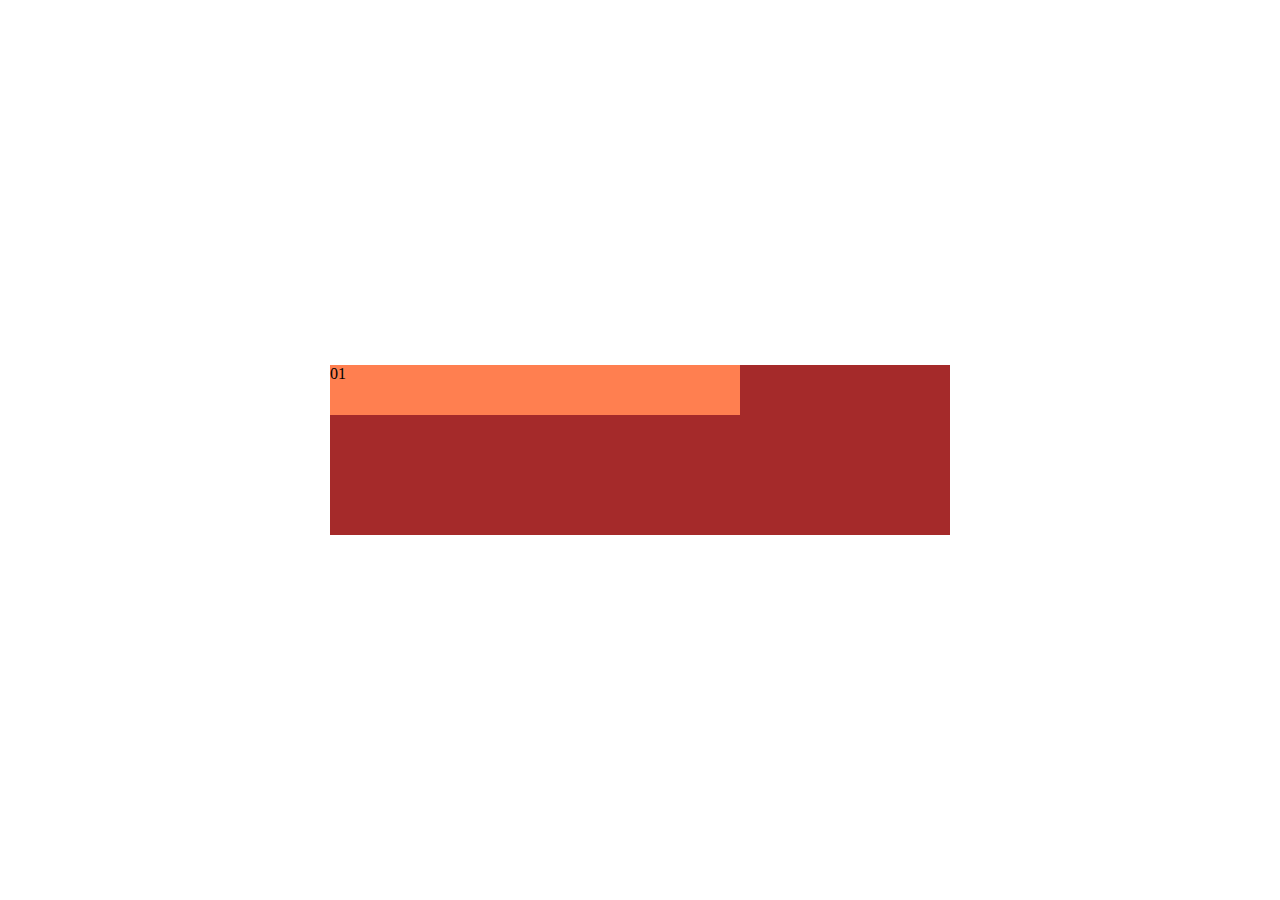
==== Classroom 09/index.html @ 4bdd9d1c "Started classroom 9" ====
<!DOCTYPE html>
<html lang="en">

<head>
  <meta charset="UTF-8">
  <meta name="viewport" content="width=device-width, initial-scale=1.0">
  <link rel="stylesheet" href="./index.css">
  <title>Document</title>
</head>

<body class="flex">

  <div class="grid">
    <div class="grid_item">01</div>
    <!-- <div class="grid_item">02</div>
    <div class="grid_item">03</div>
    <div class="grid_item">04</div>
    <div class="grid_item">05</div>
    <div class="grid_item">06</div> -->
  </div>

</body>

</html>
---- Classroom 09/index.css ----
*{
  padding: 0;
  margin: 0;
  box-sizing: border-box;
}
body{
  width: 100vw;
  height: 100vh;
  display: flex;
  flex-direction: row;
  justify-content: center;
  align-items: center;
}
.grid{
  display: grid;
  /* width: 600px;
  height: 200px; */
  grid-template-columns: repeat(3,200px);
  grid-template-rows: repeat(3,50px);
  grid-auto-columns: 200px;
  grid-auto-rows: 50px;
  gap: 10px;
  background-color: brown;
}
.grid_item{
  /* width: 200px; */
  grid: 1;
  background-color: coral;
  grid-column: 1/3;
  /* grid-row: 2/3; */
}
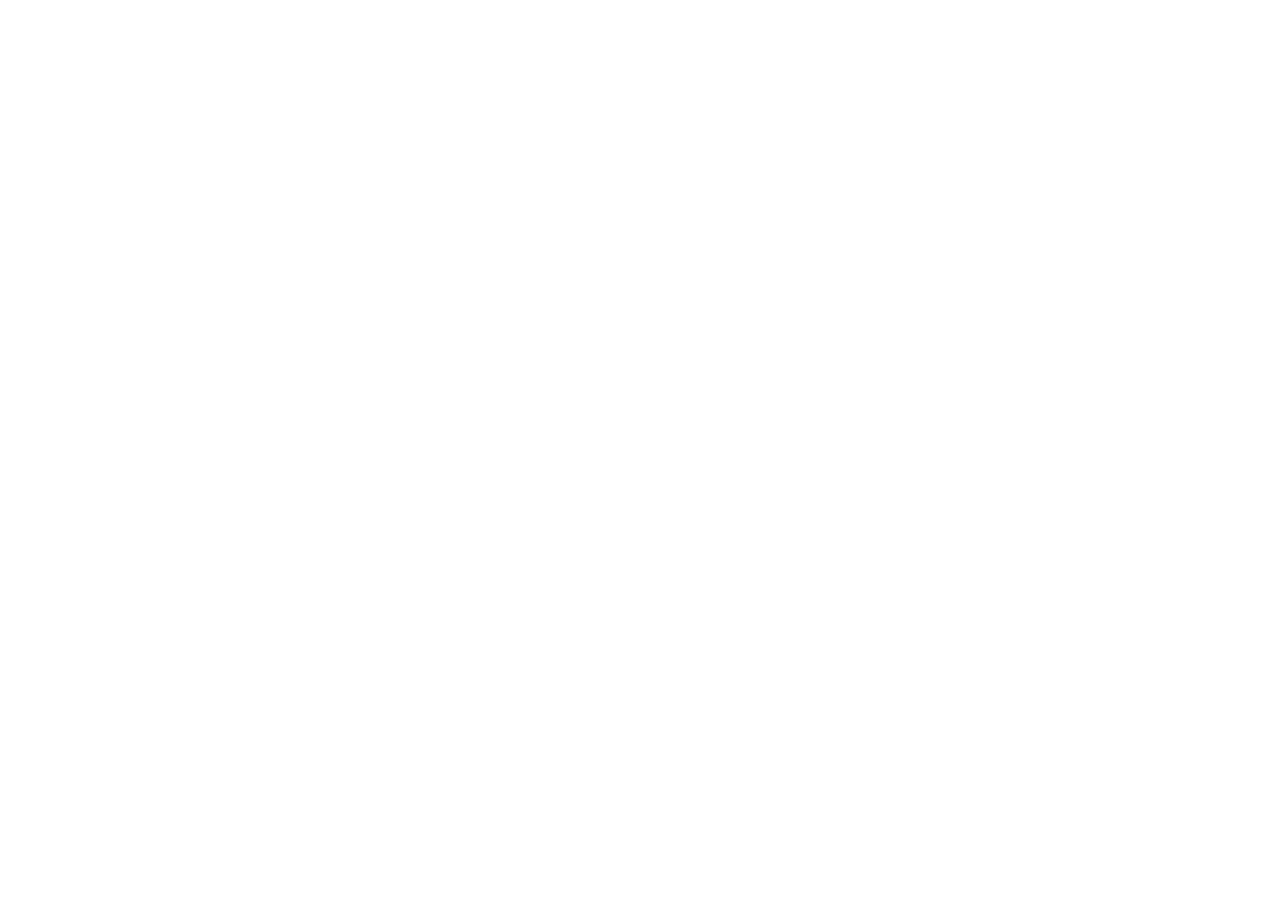
==== commit 095dd992: "Started classroom 9" ====
--- a/Classroom 09/index.html
+++ b/Classroom 09/index.html
@@ -11,12 +11,7 @@
 <body class="flex">
 
   <div class="grid">
-    <div class="grid_item">01</div>
-    <!-- <div class="grid_item">02</div>
-    <div class="grid_item">03</div>
-    <div class="grid_item">04</div>
-    <div class="grid_item">05</div>
-    <div class="grid_item">06</div> -->
+
   </div>
 
 </body>
--- a/Classroom 09/index.css
+++ b/Classroom 09/index.css
@@ -11,21 +11,4 @@
   justify-content: center;
   align-items: center;
 }
-.grid{
-  display: grid;
-  /* width: 600px;
-  height: 200px; */
-  grid-template-columns: repeat(3,200px);
-  grid-template-rows: repeat(3,50px);
-  grid-auto-columns: 200px;
-  grid-auto-rows: 50px;
-  gap: 10px;
-  background-color: brown;
-}
-.grid_item{
-  /* width: 200px; */
-  grid: 1;
-  background-color: coral;
-  grid-column: 1/3;
-  /* grid-row: 2/3; */
-}+.grid{}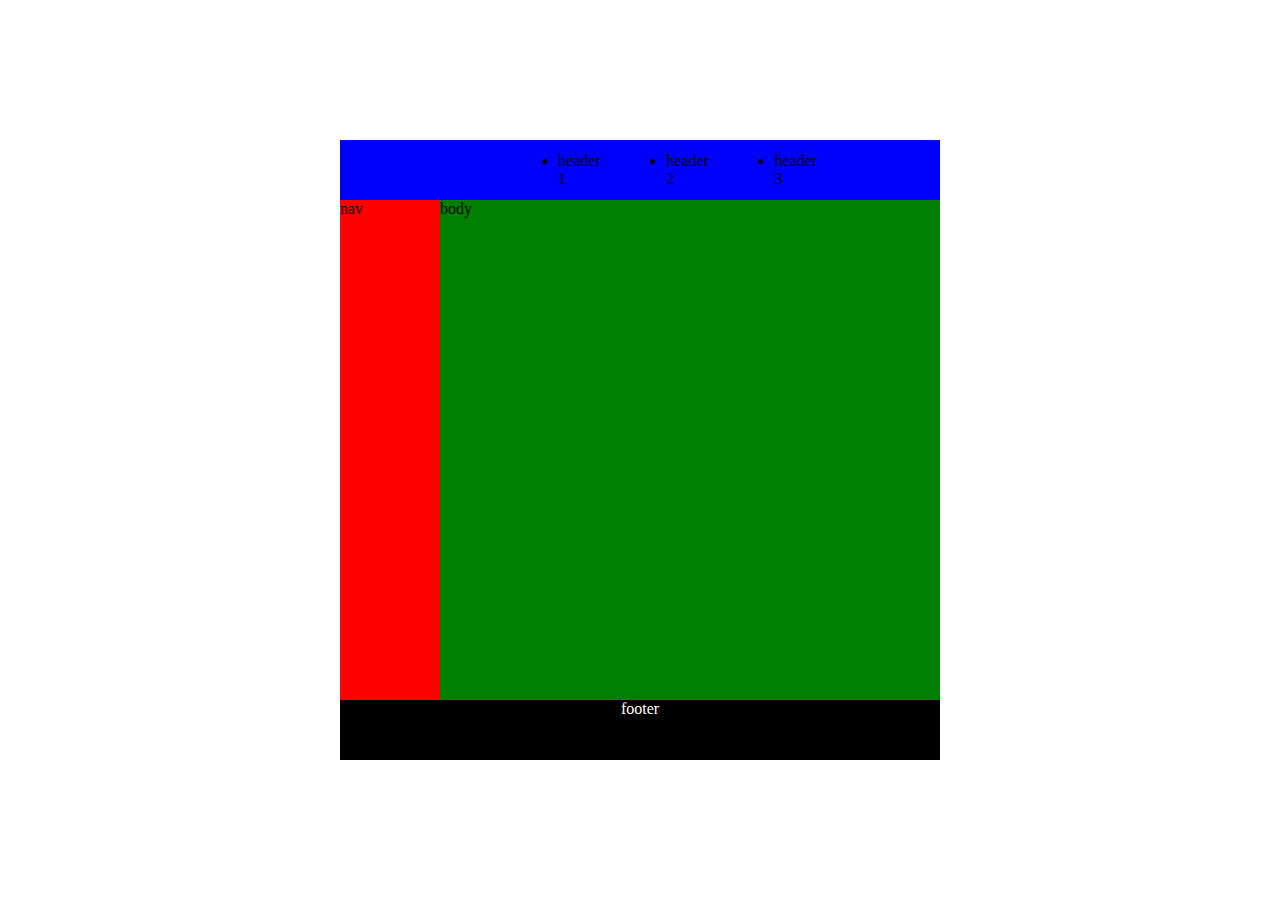
==== commit 00ffbb19: "last class" ====
--- a/Classroom 09/index.html
+++ b/Classroom 09/index.html
@@ -11,7 +11,16 @@
 <body class="flex">
 
   <div class="grid">
-
+    <div class="grid_item header">
+      <ul>
+        <li>header 1</li>
+        <li>header 2</li>
+        <li>header 3</li>
+      </ul>
+      </div>
+    <div class="grid_item nav">nav</div>
+    <div class="grid_item body">body</div>
+    <div class="grid_item footer">footer</div>
   </div>
 
 </body>
--- a/Classroom 09/index.css
+++ b/Classroom 09/index.css
@@ -7,8 +7,50 @@
   width: 100vw;
   height: 100vh;
   display: flex;
+  flex-direction: column;
+  justify-content: center;
+  align-items: center;
+}
+.grid{
+  display: grid;
+  grid-template-columns: 100px 500px;
+  grid-template-rows: 60px 500px 60px;
+  background-color: brown;
+  grid-template-areas: 
+  "header header"
+  "nav body"
+  "footer footer";
+}
+.grid_item{
+  display: flex; /*FATHER OF ALL*/
+  width: 100%;
+  height: 100%;
+  background-color: tomato;
+}
+/* TESTS: */
+.header{
+  display: flex;
   flex-direction: row;
   justify-content: center;
   align-items: center;
+  grid-area: header;
+  background-color: blue;
 }
-.grid{}+ul{
+  display: flex;
+  gap: 40%;
+}
+.nav{
+  grid-area: nav;
+  background-color: red;
+}
+.body{
+  grid-area: body;
+  background-color: green;
+}
+.footer{
+  justify-content: center;/*PAY ATTETION*/
+  background-color: black;
+  color: white;
+  grid-area: footer;
+}
